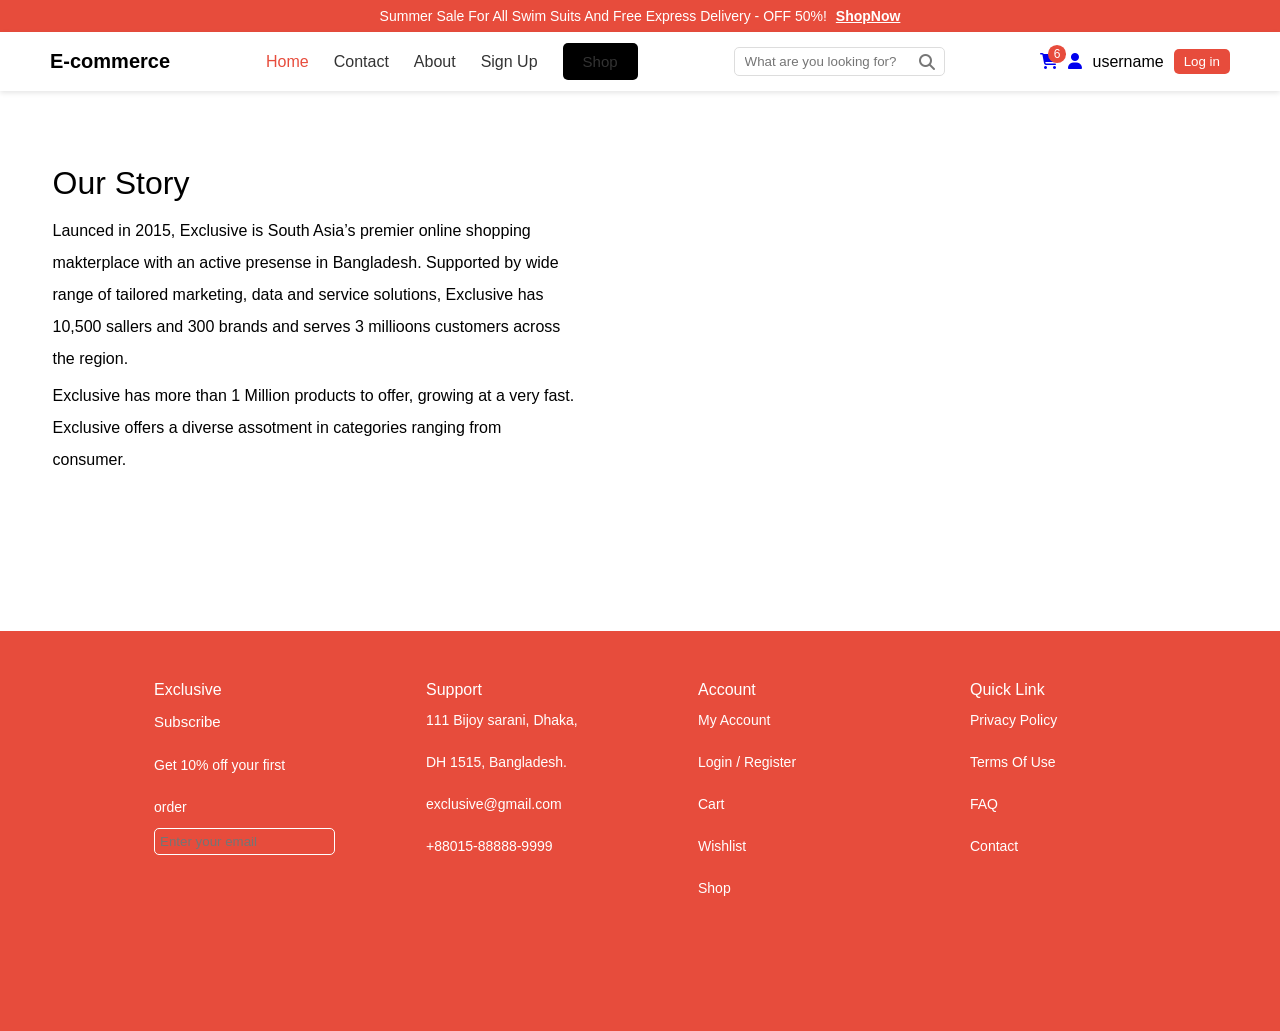
==== about.html @ 64d7abe0 "Final Project" ====
<!DOCTYPE html>
<html lang="en">

<head>
    <meta charset="UTF-8">
    <meta name="viewport" content="width=device-width, initial-scale=1.0">
    <link rel="stylesheet" href="https://cdnjs.cloudflare.com/ajax/libs/font-awesome/6.7.2/css/all.min.css"
        integrity="sha512-Evv84Mr4kqVGRNSgIGL/F/aIDqQb7xQ2vcrdIwxfjThSH8CSR7PBEakCr51Ck+w+/U6swU2Im1vVX0SVk9ABhg=="
        crossorigin="anonymous" referrerpolicy="no-referrer" />
    <link rel="stylesheet" href="./css/about.css">
    <title>About</title>
</head>

<body>
    <div class="top-banner">
        Summer Sale For All Swim Suits And Free Express Delivery - OFF 50%!
        <a href="#">ShopNow</a>
    </div>


    <nav class="navbar">
        <div class="logo">E-commerce</div>
        <ul class="menu">
            <li><a href="./index.html" class="active">Home</a></li>
            <li><a href="./contact.html">Contact</a></li>
            <li><a href="./about.html">About</a></li>
            <li><a href="./register.html">Sign Up</a></li>
            <li><a href="./shop.html" class="shop-btn">Shop</a></li>
        </ul>

        <div class="search-box">
            <input type="text" placeholder="What are you looking for?" />
            <i class="fa fa-search"></i>
        </div>

        <div class="icons">
            <div class="cart">
                <a href="./cart.html"><i class="fa fa-shopping-cart"></i></a>
                <span class="cart-count">6</span>
            </div>
            <!-- <img src="https://i.pravatar.cc/40" class="avatar" alt="user" /> -->
            <a href="./profile.html"><i class="fa-solid fa-user"></i></a>
            <span id="username">username</span>
            <button class="login-btn">Log in</button>
        </div>
    </nav>
    <main>
        <div class="sub-main">
            <div class="left-side">
                <div class="story">
                    <h1>Our Story</h1>
                    <p>Launced in 2015, Exclusive is South Asia’s premier online shopping makterplace with an active
                        presense in Bangladesh. Supported by wide range of tailored marketing, data and service
                        solutions, Exclusive has 10,500 sallers and 300 brands and serves 3 millioons customers across
                        the region.
                    </p>
                    <p>
                        Exclusive has more than 1 Million products to offer, growing at a very fast. Exclusive offers a
                        diverse assotment in categories ranging from consumer.
                    </p>
                </div>
            </div>
            <div class="right-side">
                <img src="./image/Side Image (1).png" alt="">
            </div>
        </div>
    </main>
    <footer>
        <div class="sub-footer">
            <div class="detail">
                <h4>Exclusive</h4>
                <p class="subscribe">Subscribe</p>
                <p class="exclusive">Get 10% off your first order</p>
                <input type="text" placeholder="Enter your email">
            </div>
            <div class="detail">
                <h4>Support</h4>
                <ul>
                    <li>111 Bijoy sarani, Dhaka, DH 1515, Bangladesh.</li>
                    <li>exclusive@gmail.com</li>
                    <li>+88015-88888-9999</li>
                </ul>
            </div>
            <div class="detail">
                <h4>Account</h4>
                <ul>
                    <li>My Account</li>
                    <li>Login / Register</li>
                    <li>Cart</li>
                    <li>Wishlist</li>
                    <li>Shop</li>
                </ul>
            </div>
            <div class="detail">
                <h4>Quick Link</h4>
                <ul>
                    <li>Privacy Policy</li>
                    <li>Terms Of Use</li>
                    <li>FAQ</li>
                    <li>Contact</li>
                </ul>
            </div>
        </div>
    </footer>

    <script src="./js/script.js"></script>
</body>

</html>
---- css/about.css ----
* {
    margin: 0;
    padding: 0;
    box-sizing: border-box;
    font-family: "Poppins", sans-serif;
}

body {
    width: 100%;
    overflow-x: hidden;
}

.top-banner {
    background: #e74c3c;
    color: #fff;
    text-align: center;
    padding: 8px 0;
    font-size: 14px;
}

.top-banner a {
    color: #fff;
    font-weight: bold;
    margin-left: 5px;
    text-decoration: underline;
}

/* Navbar */
.navbar {
    display: flex;
    align-items: center;
    justify-content: space-between;
    padding: 15px 50px;
    background: #fff;
    box-shadow: 0 2px 5px rgba(0, 0, 0, 0.1);
}

.logo {
    font-weight: 700;
    font-size: 20px;
}

.menu {
    list-style: none;
    display: flex;
    gap: 25px;
}

.menu a {
    text-decoration: none;
    color: #333;
    font-weight: 500;
}

.menu a.active,
.menu a:hover {
    color: #e74c3c;
}

.shop-btn {
    background: #e74c3c;
    color: white;
    padding: 6px 12px;
    border-radius: 5px;
}

/* Search Box */
.search-box {
    position: relative;
}

.search-box input {
    padding: 6px 30px 6px 10px;
    border: 1px solid #ddd;
    border-radius: 5px;
}

.search-box i {
    position: absolute;
    right: 10px;
    top: 50%;
    transform: translateY(-50%);
    color: #777;
}

/* Icons (right section) */
.icons {
    display: flex;
    align-items: center;
    gap: 10px;
}

.cart {
    position: relative;
}

.cart-count {
    position: absolute;
    top: -8px;
    right: -8px;
    background: #e74c3c;
    color: white;
    font-size: 12px;
    padding: 2px 6px;
    border-radius: 50%;
}

.shop-btn {
    background: #000;
    color: #fff;
    border: none;
    padding: 10px 20px;
    font-size: 15px;
    border-radius: 5px;
    cursor: pointer;
    transition: 0.3s;
}

.shop-btn:hover {
    background: #e74c3c;
}

.login-btn {
    background: #e74c3c;
    color: #fff;
    border: none;
    padding: 5px 10px;
    border-radius: 5px;
    cursor: pointer;
}

.sub-main {
    width: 100%;
    margin: auto;
    /* border: 1px solid black; */
    margin-top: 60px;
    margin-bottom: 150px;
    display: flex;
    gap: 20px;
}

.left-side {
    width: 50%;
    display: flex;
    justify-content: center;
    align-items: center;
}

.right-side {
    width: 50%;
}

.story {
    width: 525px;
}

.story h1 {
    font-weight: 500;
    line-height: 2;
}

.story p {
    line-height: 2;
    margin-bottom: 5px;
}

footer {
    width: 100%;
    background-color: #e74c3c;
}

.sub-footer {
    width: 85%;
    height: 400px;
    margin: auto;
    display: flex;
    justify-content: space-around;
    margin-top: 60px;
    padding-top: 50px;
}

.sub-footer .detail {
    width: 156px;
}

.sub-footer .detail input {
    border: none;
    outline: none;
    padding: 5px;
    border-radius: 5px;
    border: 1px solid #fff;
    background-color: #e74c3c;
    color: #fff;
}

.sub-footer .detail h4 {
    color: #fff;
    font-weight: 500;
}

.sub-footer .detail p {
    color: #fff;
    line-height: 3;
}

.sub-footer .detail ul li {
    color: #fff;
    list-style-type: none;
    font-size: 14px;
    line-height: 3;
}

.exclusive {
    font-size: 14px;
}

.subscribe {
    font-size: 15px;
}
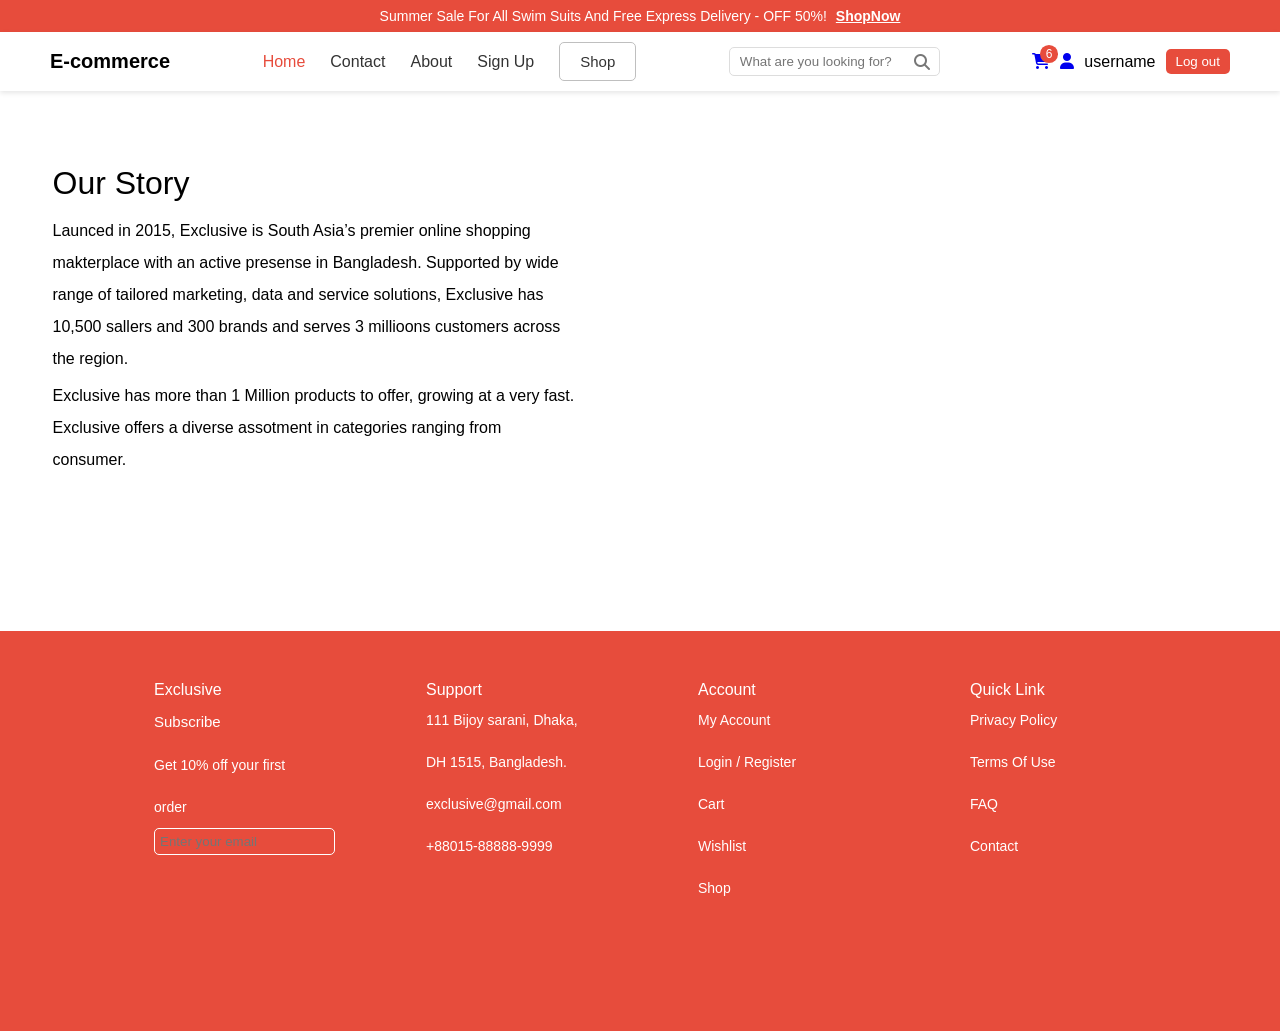
==== commit a73ab4c1: "final project" ====
--- a/about.html
+++ b/about.html
@@ -41,7 +41,7 @@
             <!-- <img src="https://i.pravatar.cc/40" class="avatar" alt="user" /> -->
             <a href="./profile.html"><i class="fa-solid fa-user"></i></a>
             <span id="username">username</span>
-            <button class="login-btn">Log in</button>
+            <button class="logout-btn">Log out</button>
         </div>
     </nav>
     <main>
--- a/css/about.css
+++ b/css/about.css
@@ -57,12 +57,6 @@
     color: #e74c3c;
 }
 
-.shop-btn {
-    background: #e74c3c;
-    color: white;
-    padding: 6px 12px;
-    border-radius: 5px;
-}
 
 /* Search Box */
 .search-box {
@@ -106,7 +100,7 @@
 }
 
 .shop-btn {
-    background: #000;
+    background-color: white;
     color: #fff;
     border: none;
     padding: 10px 20px;
@@ -114,13 +108,14 @@
     border-radius: 5px;
     cursor: pointer;
     transition: 0.3s;
+    border: 1px solid #bfbfbf;
 }
 
 .shop-btn:hover {
-    background: #e74c3c;
-}
-
-.login-btn {
+    color: #e74c3c;
+}
+
+.logout-btn {
     background: #e74c3c;
     color: #fff;
     border: none;
